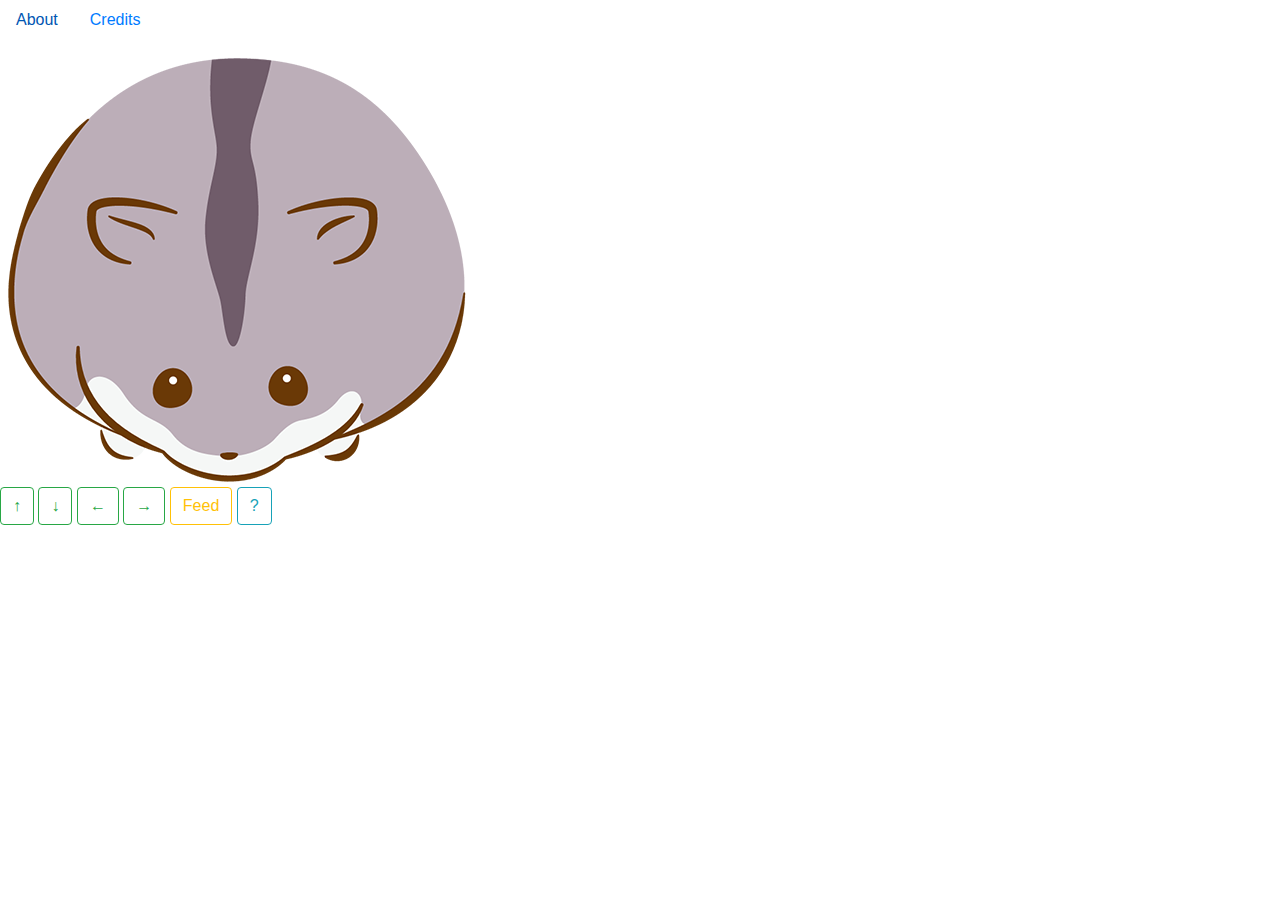
==== final/index.html @ 2ca47b63 "Add files via upload" ====
<!DOCTYPE html>
<html lang="zh-TW">

<head>
    <meta charset="UTF-8">
    <meta name="viewport" content="width=device-width, initial-scale=1.0">
    <meta http-equiv="X-UA-Compatible" content="ie=edge">
    <title>Home|小倉鼠</title>
</head>
<script src="https://ajax.googleapis.com/ajax/libs/jquery/3.4.1/jquery.min.js"></script>
<link href="https://fonts.googleapis.com/css?family=Fredoka+One&display=swap" rel="stylesheet">
<link rel="stylesheet" href="https://stackpath.bootstrapcdn.com/bootstrap/4.4.1/css/bootstrap.min.css" integrity="sha384-Vkoo8x4CGsO3+Hhxv8T/Q5PaXtkKtu6ug5TOeNV6gBiFeWPGFN9MuhOf23Q9Ifjh" crossorigin="anonymous">
<!-- 引用自己寫的 css -->
<link rel="stylesheet" href="/pet.css">
<!-- 引用自己寫的 js -->
<script src="pet.js"></script>

<body>
    <ul class="nav">
        <li class="nav-item">
            <a class="nav-link active" target="_new" title="另開視窗" href="about.html">About</a>
        </li>
        <li class="nav-item">
            <a class="nav-link" target="_new" title="另開視窗" href="credits.html">Credits</a>
        </li>

    </ul>
    <div id="container">
        <img id="hamster" src="./image/一團小倉鼠.png" alt="預設小倉鼠">
    </div>
    <button id="bu" type="button" class="btn btn-outline-success">↑</button>
    <button id="bd" type="button" class="btn btn-outline-success">↓</button>
    <button id="bl" type="button" class="btn btn-outline-success">←</button>
    <button id="br" type="button" class="btn btn-outline-success">→</button>
    <button id="feed" type="button" class="btn btn-outline-warning">Feed</button>
    <!-- alterbox -->
    <button id="click" type="button" class="btn btn-outline-info">?</button>
    <div id="bg">
        <div id="alterBox">
            <p>說明文字</p>
            <button id="ok" type="button " class="btn btn-outline-info ">OK</button>
        </div>
    </div>
</body>

</html>
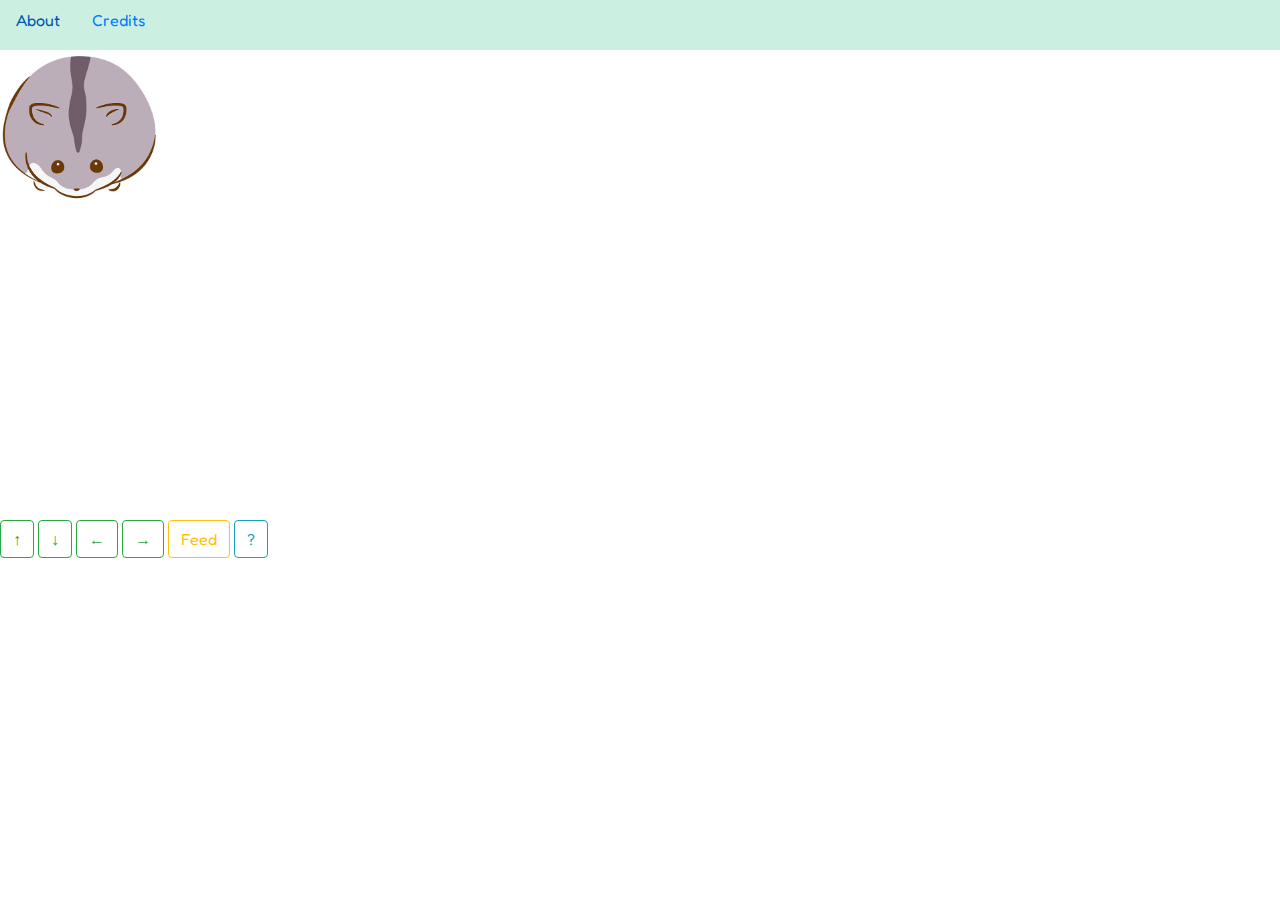
==== commit 1c4f8329: "Add files via upload" ====
--- a/final/index.html
+++ b/final/index.html
@@ -11,7 +11,7 @@
 <link href="https://fonts.googleapis.com/css?family=Fredoka+One&display=swap" rel="stylesheet">
 <link rel="stylesheet" href="https://stackpath.bootstrapcdn.com/bootstrap/4.4.1/css/bootstrap.min.css" integrity="sha384-Vkoo8x4CGsO3+Hhxv8T/Q5PaXtkKtu6ug5TOeNV6gBiFeWPGFN9MuhOf23Q9Ifjh" crossorigin="anonymous">
 <!-- 引用自己寫的 css -->
-<link rel="stylesheet" href="/pet.css">
+<link rel="stylesheet" href="pet.css">
 <!-- 引用自己寫的 js -->
 <script src="pet.js"></script>
 
--- a/final/pet.css
+++ b/final/pet.css
@@ -0,0 +1,62 @@
+body {
+    font-family: 'Fredoka One', cursive;
+    background-image: url(/image/three-green-leaves.jpg);
+    background-size: cover;
+}
+
+ul,
+img,
+a,
+table {
+    font-family: 'Fredoka One', cursive;
+}
+
+ul {
+    background-color: rgba(168, 230, 207, 0.6);
+    height: 50px;
+}
+
+img {
+    height: 150px;
+}
+
+table {
+    margin-top: 20px;
+}
+
+.table {
+    background-color: rgba(220, 237, 193, 0.6);
+}
+
+div#container {
+    height: 450px;
+    width: 100%;
+}
+
+button {
+    margin-top: 20px;
+}
+
+#bg {
+    position: fixed;
+    left: 0;
+    top: 0;
+    height: 100%;
+    width: 100%;
+    background: rgba(220, 237, 193, 0.6);
+}
+
+#alterBox {
+    margin: 200px auto 0;
+    text-align: center;
+    padding-top: 25px;
+    width: 300px;
+    height: 150px;
+    background: #ffd3b6;
+    border-radius: 3px;
+    box-shadow: 2px 2px rgba(0, 0, 0, 3);
+}
+
+#hamster {
+    position: absolute;
+}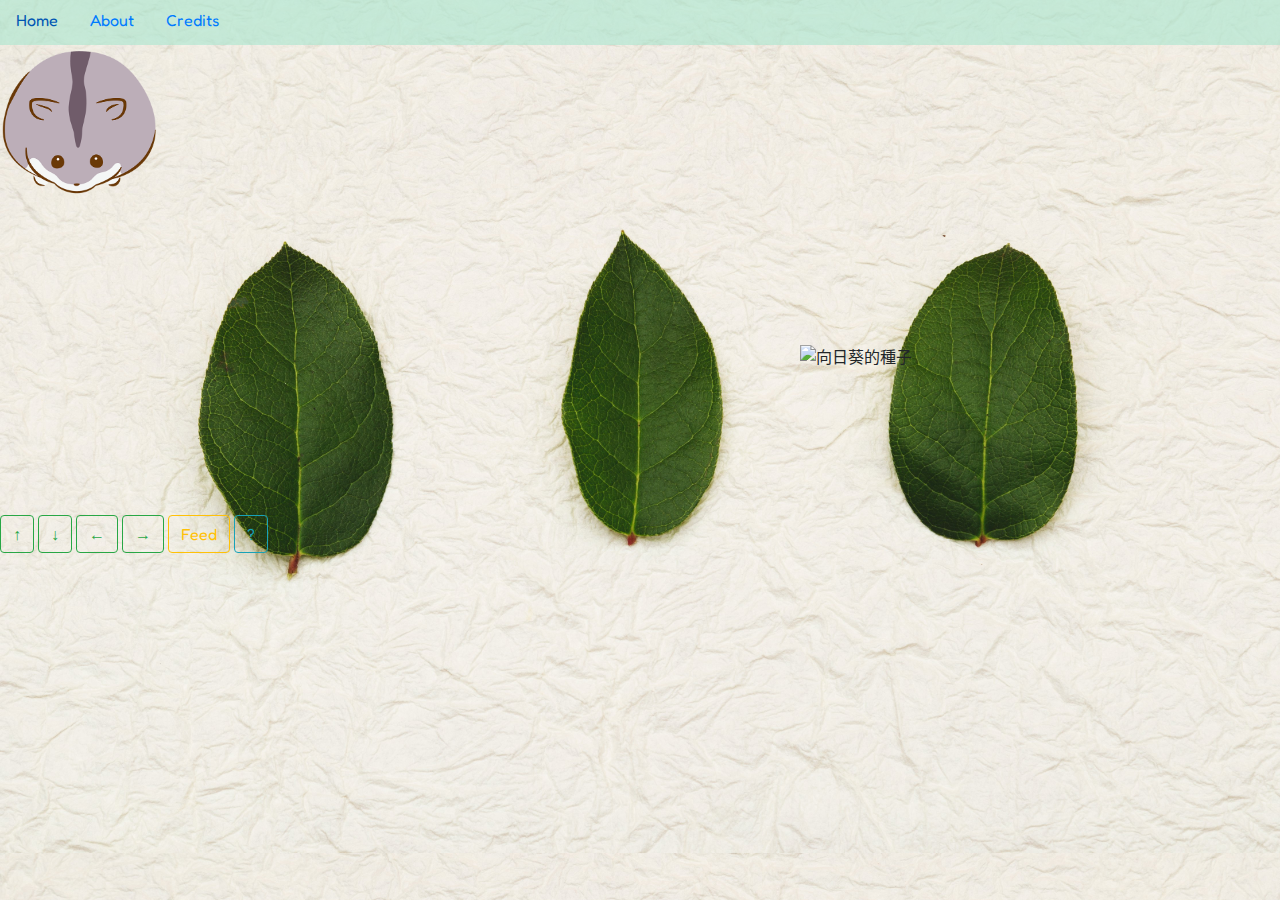
==== commit a300b4ce: "Add files via upload" ====
--- a/final/index.html
+++ b/final/index.html
@@ -5,7 +5,7 @@
     <meta charset="UTF-8">
     <meta name="viewport" content="width=device-width, initial-scale=1.0">
     <meta http-equiv="X-UA-Compatible" content="ie=edge">
-    <title>Home|小倉鼠</title>
+    <title>Home||小倉鼠</title>
 </head>
 <script src="https://ajax.googleapis.com/ajax/libs/jquery/3.4.1/jquery.min.js"></script>
 <link href="https://fonts.googleapis.com/css?family=Fredoka+One&display=swap" rel="stylesheet">
@@ -18,7 +18,10 @@
 <body>
     <ul class="nav">
         <li class="nav-item">
-            <a class="nav-link active" target="_new" title="另開視窗" href="about.html">About</a>
+            <a class="nav-link" href="#">Home</a>
+        </li>
+        <li class="nav-item">
+            <a class="nav-link" target="_new" title="另開視窗" href="about.html">About</a>
         </li>
         <li class="nav-item">
             <a class="nav-link" target="_new" title="另開視窗" href="credits.html">Credits</a>
@@ -27,18 +30,27 @@
     </ul>
     <div id="container">
         <img id="hamster" src="./image/一團小倉鼠.png" alt="預設小倉鼠">
+        <img id="seed" class="myMOUSE" title="點我！" src="./image/sunflower_seeds_PNG3.png" alt="向日葵的種子">
     </div>
     <button id="bu" type="button" class="btn btn-outline-success">↑</button>
     <button id="bd" type="button" class="btn btn-outline-success">↓</button>
     <button id="bl" type="button" class="btn btn-outline-success">←</button>
     <button id="br" type="button" class="btn btn-outline-success">→</button>
     <button id="feed" type="button" class="btn btn-outline-warning">Feed</button>
-    <!-- alterbox -->
+
+    <!-- alterbox-bg -->
     <button id="click" type="button" class="btn btn-outline-info">?</button>
     <div id="bg">
         <div id="alterBox">
-            <p>說明文字</p>
+            <p>歡迎來到小倉鼠的家！<br> 你可以用方向鍵控制小老鼠<br>或是點選<span>Feed</span>餵食牠</p>
             <button id="ok" type="button " class="btn btn-outline-info ">OK</button>
+        </div>
+    </div>
+    <!-- alterbox-murmur -->
+    <div id="murmur">
+        <div id="alterBox">
+            <p id="mur_text">不要亂戳！</p>
+            <button id="oh" type="button " class="btn btn-outline-info ">oh</button>
         </div>
     </div>
 </body>
--- a/final/pet.css
+++ b/final/pet.css
@@ -1,6 +1,6 @@
 body {
     font-family: 'Fredoka One', cursive;
-    background-image: url(/image/three-green-leaves.jpg);
+    background-image: url(image/three-green-leaves.jpg);
     background-size: cover;
 }
 
@@ -11,13 +11,9 @@
     font-family: 'Fredoka One', cursive;
 }
 
-ul {
+ul.nav {
     background-color: rgba(168, 230, 207, 0.6);
-    height: 50px;
-}
-
-img {
-    height: 150px;
+    height: 45px;
 }
 
 table {
@@ -37,6 +33,15 @@
     margin-top: 20px;
 }
 
+#murmur {
+    position: fixed;
+    left: 0;
+    top: 0;
+    height: 100%;
+    width: 100%;
+    background: rgba( 255, 139, 148, 0.6);
+}
+
 #bg {
     position: fixed;
     left: 0;
@@ -51,7 +56,7 @@
     text-align: center;
     padding-top: 25px;
     width: 300px;
-    height: 150px;
+    height: 200px;
     background: #ffd3b6;
     border-radius: 3px;
     box-shadow: 2px 2px rgba(0, 0, 0, 3);
@@ -59,4 +64,15 @@
 
 #hamster {
     position: absolute;
+    height: 150px;
+}
+
+#seed {
+    margin-top: 300px;
+    margin-left: 800px;
+    height: 200px;
+}
+
+.myMOUSE {
+    cursor: pointer;
 }